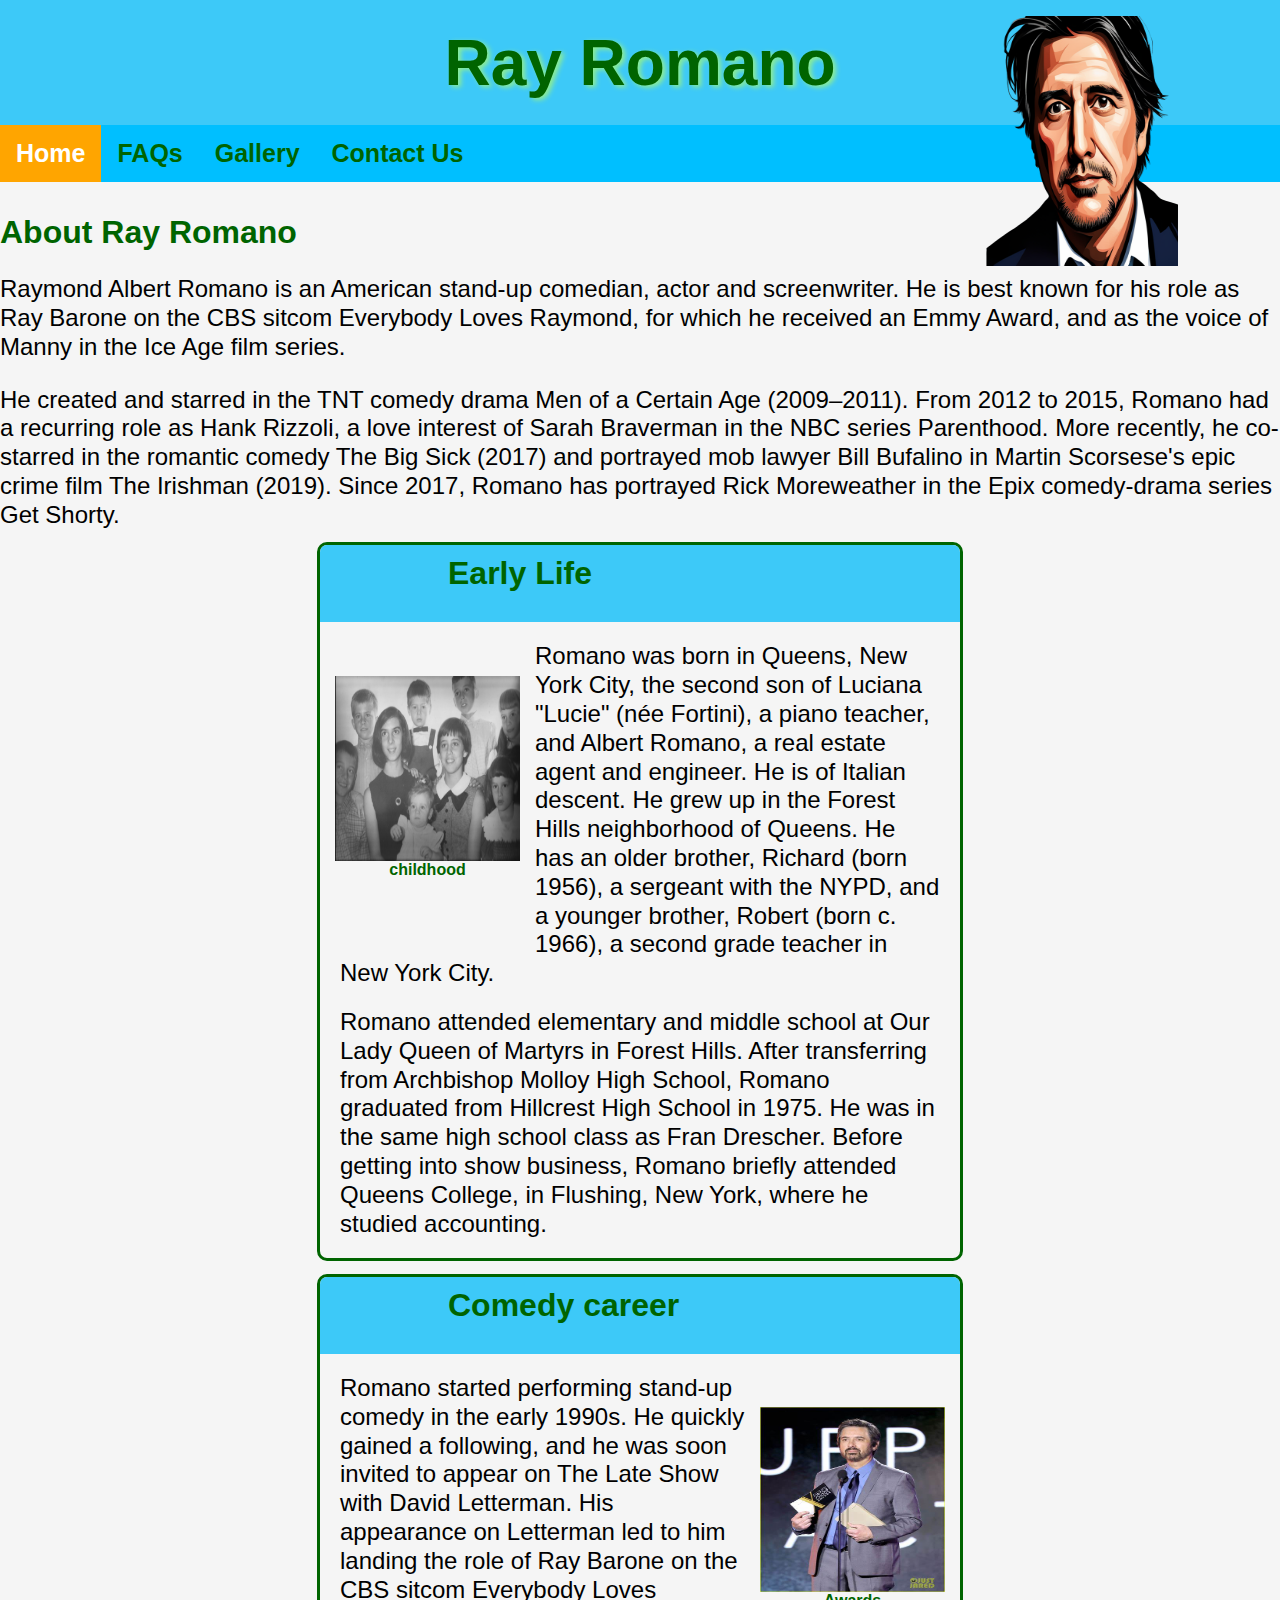
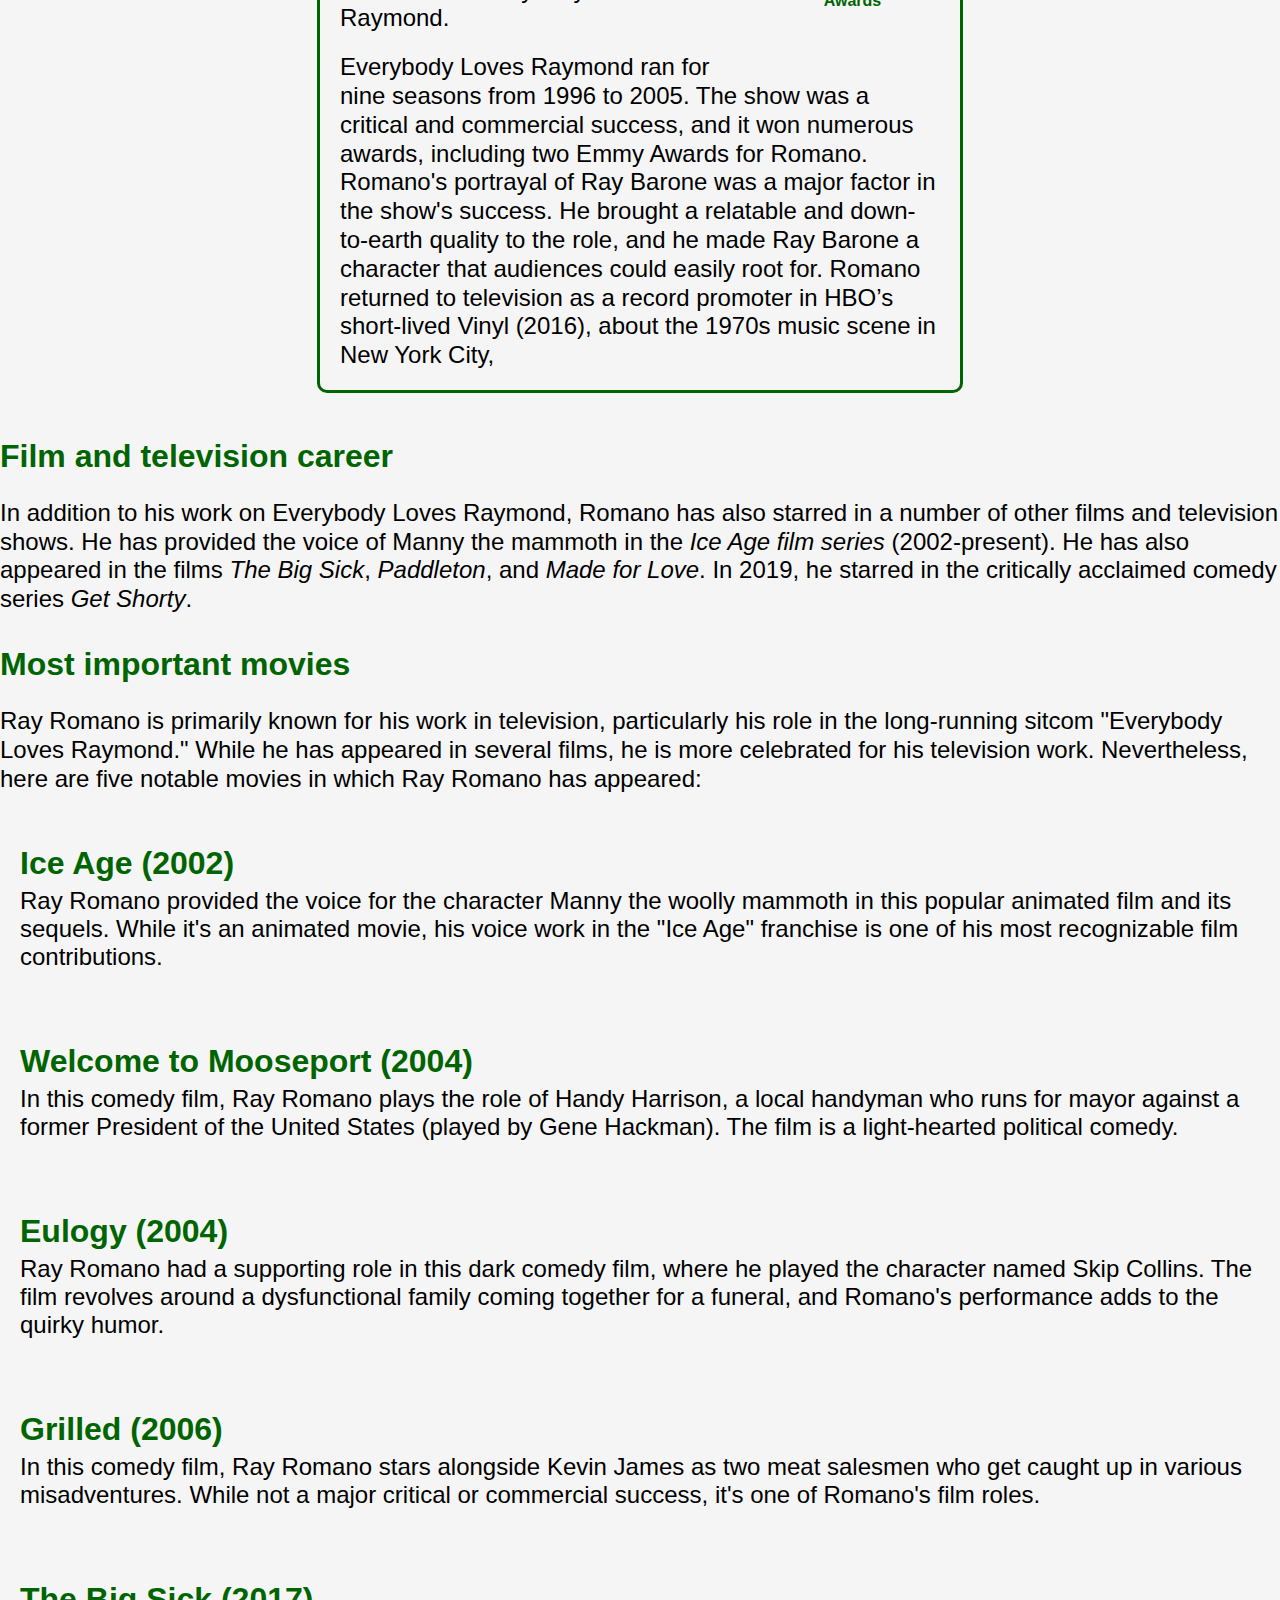
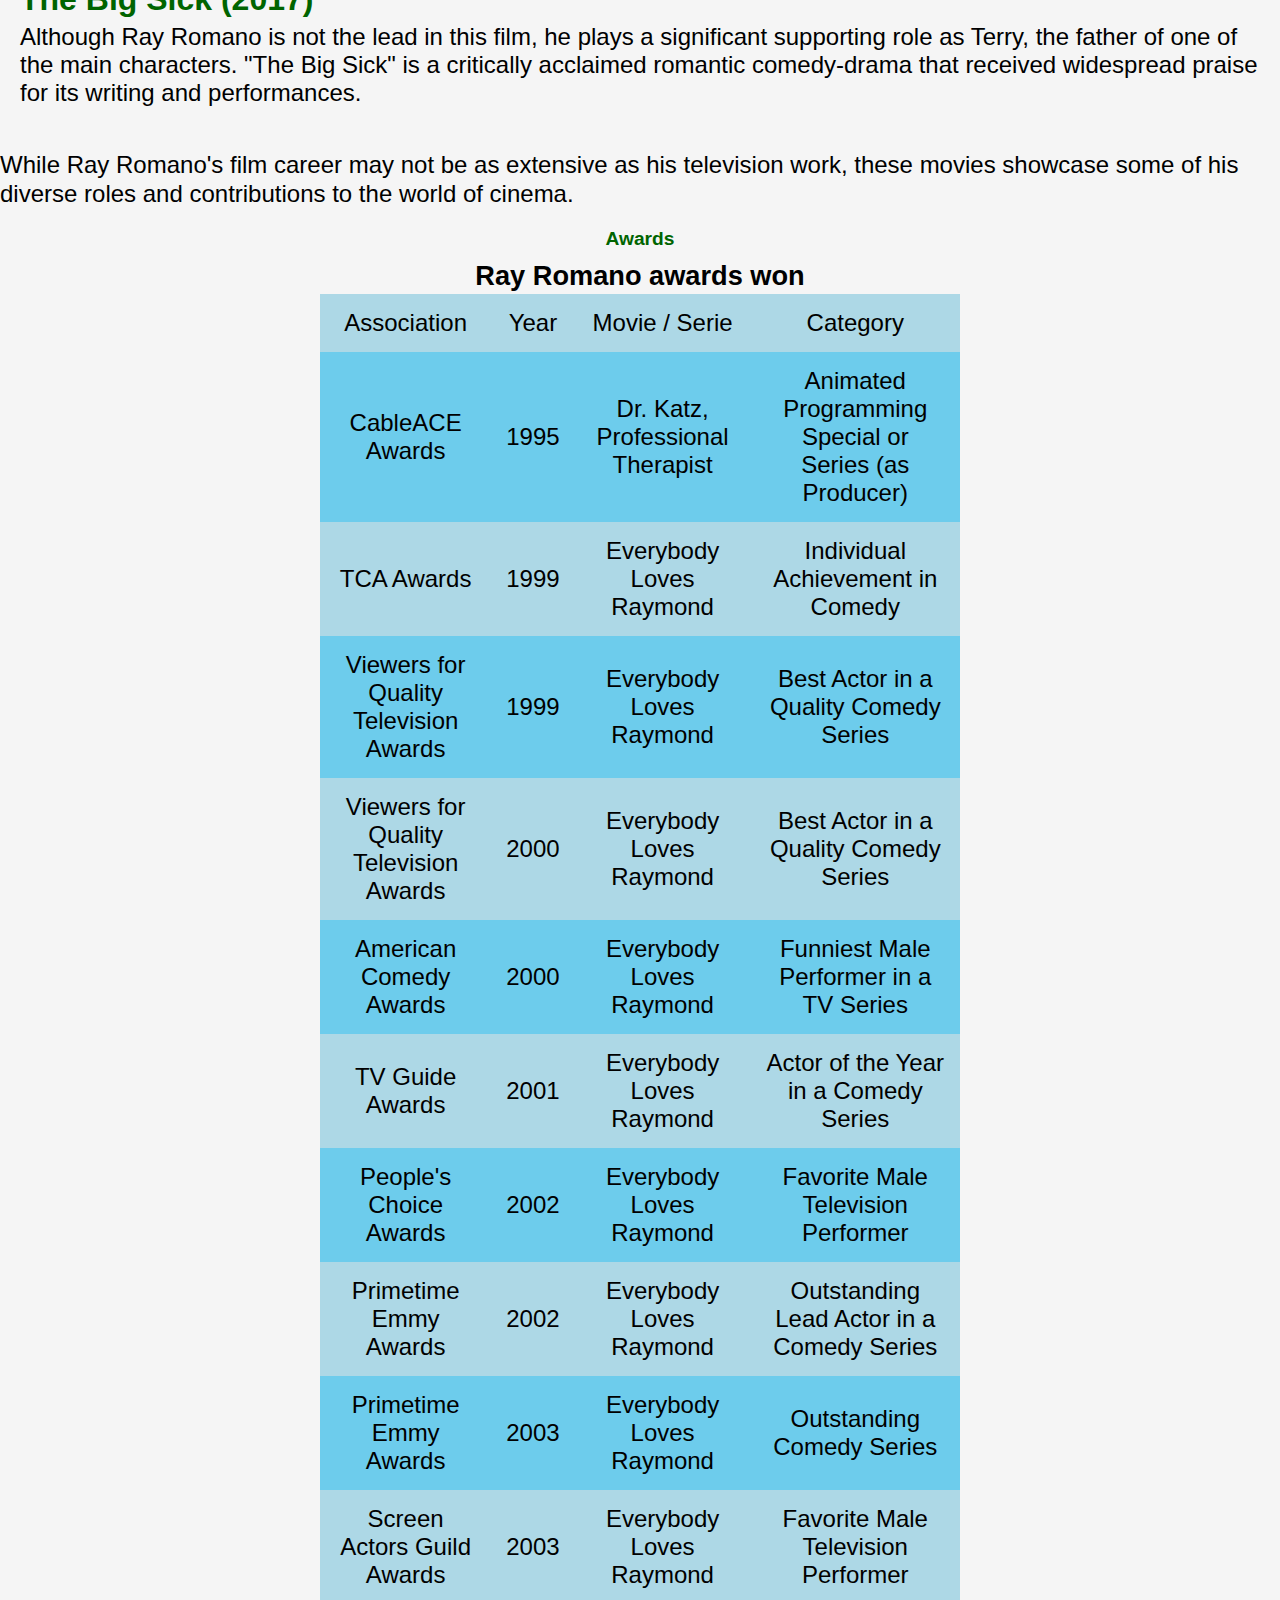
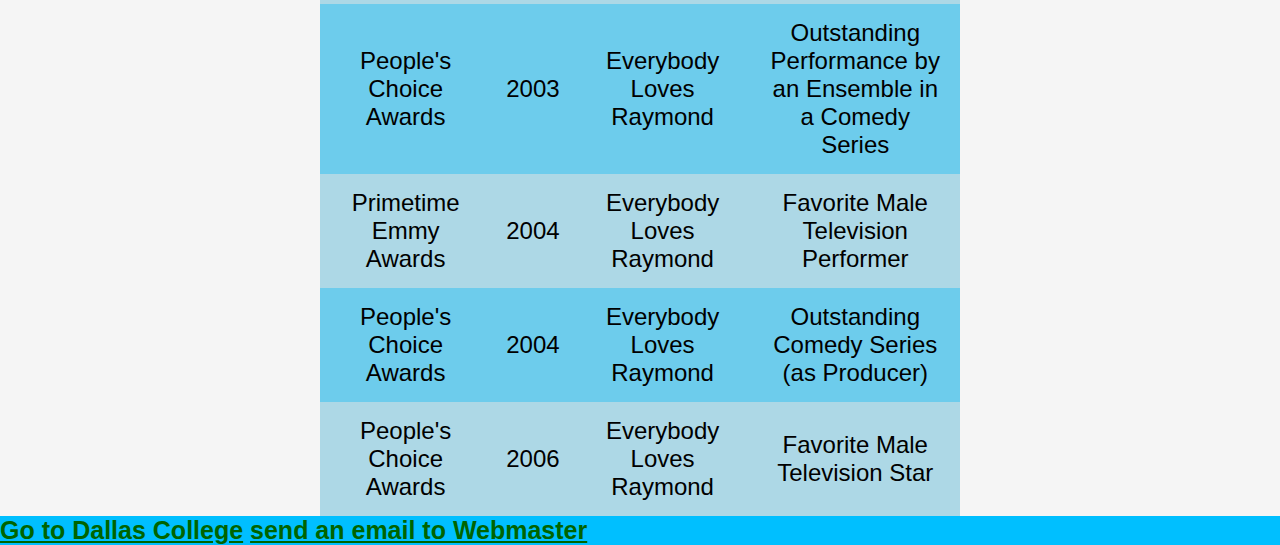
==== index.html @ 63e07069 "updated page" ====
<!DOCTYPE html>
<html lang="en">

<head>
  <meta charset="UTF-8">
  <meta http-equiv="X-UA-Compatible" content="IE=edge">
  <meta name="viewport" content="width=device-width, initial-scale=1.0">
  <title>Ray Romano</title>
  <!-- Favi -->
  <link rel="apple-touch-icon" sizes="57x57" href="images/favicon/apple-icon-57x57.png">
  <link rel="apple-touch-icon" sizes="60x60" href="images/favicon/apple-icon-60x60.png">
  <link rel="apple-touch-icon" sizes="72x72" href="images/favicon/apple-icon-72x72.png">
  <link rel="apple-touch-icon" sizes="76x76" href="images/favicon/apple-icon-76x76.png">
  <link rel="apple-touch-icon" sizes="114x114" href="images/favicon/apple-icon-114x114.png">
  <link rel="apple-touch-icon" sizes="120x120" href="images/favicon/apple-icon-120x120.png">
  <link rel="apple-touch-icon" sizes="144x144" href="images/favicon/apple-icon-144x144.png">
  <link rel="apple-touch-icon" sizes="152x152" href="images/favicon/apple-icon-152x152.png">
  <link rel="apple-touch-icon" sizes="180x180" href="images/favicon/apple-icon-180x180.png">
  <link rel="icon" type="image/png" sizes="192x192" href="images/favicon/android-icon-192x192.png">
  <link rel="icon" type="image/png" sizes="32x32" href="images/favicon/favicon-32x32.png">
  <link rel="icon" type="image/png" sizes="96x96" href="images/favicon/favicon-96x96.png">
  <link rel="icon" type="image/png" sizes="16x16" href="images/favicon/favicon-16x16.png">
  <link rel="manifest" href="images/favicon//manifest.json">
  <meta name="msapplication-TileColor" content="#ffffff">
  <meta name="msapplication-TileImage" content="images/favicon/ms-icon-144x144.png">
  <meta name="theme-color" content="#ffffff">
  <link rel="stylesheet" href="css/style.css">
  <link rel="stylesheet" href="css/layout.css">
  <link rel="stylesheet" href="css/nav-menu.css">
</head>

<body>
  <header>
    <h1>Ray Romano</h1>
    <img class="imagenes" src="images/raylogo.png" alt="Ray Romano picture">
  </header>

  <nav class="topnav">
    <a class="active" href="index.html">Home</a>
    <a href="faq.html">FAQs</a>
    <a href="gallery.html">Gallery</a>
    <a href="contact-us.html">Contact Us</a>
  </nav>

  <main>
    <section>
      <h2>About Ray Romano</h2>
      <p>Raymond Albert Romano is an American stand-up comedian, actor and screenwriter. He is best known for his role
        as Ray
        Barone on the CBS sitcom Everybody Loves Raymond, for which he received an Emmy Award, and as the voice of Manny
        in
        the Ice Age film series.</p>

      <p>He created and starred in the TNT comedy drama Men of a Certain Age (2009–2011). From 2012
        to 2015, Romano had a recurring role as Hank Rizzoli, a love interest of Sarah Braverman in the NBC series
        Parenthood. More recently, he co-starred in the romantic comedy The Big Sick (2017) and portrayed mob lawyer
        Bill
        Bufalino in Martin Scorsese's epic crime film The Irishman (2019). Since 2017, Romano has portrayed Rick
        Moreweather
        in the Epix comedy-drama series Get Shorty.</p>
    </section>

      <article>
        <h3>Early Life</h3>
        <figure class="articulo">
          <img src="images/early-life.png" alt="ray Romano childhood">
          <figcaption>childhood</figcaption>
        </figure>

        <p>Romano was born in Queens, New York City, the second son of Luciana "Lucie" (née Fortini), a piano teacher,
          and
          Albert Romano, a real estate agent and engineer. He is of Italian descent. He grew up in the
          Forest Hills neighborhood of Queens. He has an older brother, Richard (born 1956), a sergeant with the NYPD,
          and a younger brother, Robert (born c. 1966), a second grade teacher in New York City.</p>

        <p>Romano attended elementary and middle school at Our Lady Queen of Martyrs in Forest Hills. After transferring
          from
          Archbishop Molloy High School, Romano graduated from Hillcrest High School in 1975. He was in the same high
          school class as Fran Drescher. Before getting into show business, Romano briefly attended Queens College, in
          Flushing, New York, where he studied accounting.</p>
      </article>

      <article>
        <h3>Comedy career</h3>
        <figure class="articulo">
          <img src="images/award.png" alt="Ray Romano Awards">
          <figcaption>Awards</figcaption>
        </figure>

        <p>Romano started performing stand-up comedy in the early 1990s. He quickly gained a following, and he was soon
          invited to appear on The Late Show with David Letterman. His appearance on Letterman led to him landing the
          role
          of Ray Barone on the CBS sitcom Everybody Loves Raymond.</p>

        <p>Everybody Loves Raymond ran for nine seasons from 1996 to 2005. The show was a critical and commercial
          success,
          and it won numerous awards, including two Emmy Awards for Romano. Romano's portrayal of Ray Barone was a major
          factor in the show's success. He brought a relatable and down-to-earth quality to the role, and he made Ray
          Barone a character that audiences could easily root for. Romano returned to television as a record promoter in
          HBO’s short-lived Vinyl (2016), about the 1970s music scene in New York City,</p>
      </article>

      <section>
        <h2>Film and television career</h2>

        <p>In addition to his work on Everybody Loves Raymond, Romano has also starred in a number of other films and
          television shows. He has provided the voice of Manny the mammoth in the <em>Ice Age film series</em>
          (2002-present). He
          has also appeared in the films <em>The Big Sick</em>, <em>Paddleton</em>, and <em> Made for Love</em>. In
          2019,
          he starred in the
          critically acclaimed comedy series <em>Get Shorty</em>.</p>
      </section>

    <section>
      <h2>Most important movies</h2>

      <p>Ray Romano is primarily known for his work in television, particularly his role in the long-running sitcom
        "Everybody Loves Raymond." While he has appeared in several films, he is more celebrated for his television
        work. Nevertheless, here are five notable movies in which Ray Romano has appeared:</p>

      <dl>
        <dt>Ice Age (2002)</dt>
        <dd>Ray Romano provided the voice for the character Manny the woolly mammoth in this popular animated film and
          its sequels. While it's an animated movie, his voice work in the "Ice Age" franchise is one of his most
          recognizable film contributions.</dd>
      </dl>

      <dl>
        <dt>Welcome to Mooseport (2004)</dt>
        <dd>In this comedy film, Ray Romano plays the role of Handy Harrison, a local handyman who runs for mayor
          against a former President of the United States (played by Gene Hackman). The film is a light-hearted
          political comedy.</dd>
      </dl>

      <dl>
        <dt>Eulogy (2004)</dt>
        <dd>Ray Romano had a supporting role in this dark comedy film, where he played the character named Skip Collins.
          The film revolves around a dysfunctional family coming together for a funeral, and Romano's performance adds
          to the quirky humor.</dd>
      </dl>

      <dl>
        <dt>Grilled (2006)</dt>
        <dd>In this comedy film, Ray Romano stars alongside Kevin James as two meat salesmen who get caught up in
          various misadventures. While not a major critical or commercial success, it's one of Romano's film roles.</dd>
      </dl>

      <dl>
        <dt>The Big Sick (2017)</dt>
        <dd>Although Ray Romano is not the lead in this film, he plays a significant supporting role as Terry, the
          father of one of the main characters. "The Big Sick" is a critically acclaimed romantic comedy-drama that
          received widespread praise for its writing and performances.</dd>
      </dl>

      <p>While Ray Romano's film career may not be as extensive as his television work, these movies showcase some of
        his diverse roles and contributions to the world of cinema.</p>
    </section>
  </main>

  <section class="Tabla">
    <h2 id="awards">Awards</h2>
    <table>
      <caption>Ray Romano awards won</caption>
      <tbody>
        <tr>
          <th>Association</th>
          <th>Year</th>
          <th>Movie / Serie</th>
          <th>Category</th>
        </tr>
        <tr>
          <td>CableACE Awards</td>
          <td>1995</td>
          <td>Dr. Katz, Professional Therapist</td>
          <td>Animated Programming Special or Series (as Producer)</td>
        </tr>
        <tr>
          <td>TCA Awards</td>
          <td>1999</td>
          <td>Everybody Loves Raymond</td>
          <td>Individual Achievement in Comedy</td>
        </tr>
        <tr>
          <td>Viewers for Quality Television Awards</td>
          <td>1999</td>
          <td>Everybody Loves Raymond</td>
          <td>Best Actor in a Quality Comedy Series</td>
        </tr>
        <tr>
          <td>Viewers for Quality Television Awards</td>
          <td>2000</td>
          <td>Everybody Loves Raymond</td>
          <td>Best Actor in a Quality Comedy Series</td>
        </tr>
        <tr>
          <td>American Comedy Awards</td>
          <td>2000</td>
          <td>Everybody Loves Raymond</td>
          <td>Funniest Male Performer in a TV Series</td>
        </tr>
        <tr>
          <td>TV Guide Awards</td>
          <td>2001</td>
          <td>Everybody Loves Raymond</td>
          <td>Actor of the Year in a Comedy Series</td>
        </tr>
        <tr>
          <td>People's Choice Awards</td>
          <td>2002</td>
          <td>Everybody Loves Raymond</td>
          <td>Favorite Male Television Performer</td>
        </tr>
        <tr>
          <td>Primetime Emmy Awards</td>
          <td>2002</td>
          <td>Everybody Loves Raymond</td>
          <td>Outstanding Lead Actor in a Comedy Series</td>
        </tr>
        <tr>
          <td>Primetime Emmy Awards</td>
          <td>2003</td>
          <td>Everybody Loves Raymond</td>
          <td>Outstanding Comedy Series </td>
        </tr>
        <tr>
          <td>Screen Actors Guild Awards</td>
          <td>2003</td>
          <td>Everybody Loves Raymond</td>
          <td>Favorite Male Television Performer</td>
        </tr>
        <tr>
          <td>People's Choice Awards</td>
          <td>2003</td>
          <td>Everybody Loves Raymond</td>
          <td>Outstanding Performance by an Ensemble in a Comedy Series</td>
        </tr>
        <tr>
          <td>Primetime Emmy Awards</td>
          <td>2004</td>
          <td>Everybody Loves Raymond</td>
          <td>Favorite Male Television Performer</td>
        </tr>
        <tr>
          <td>People's Choice Awards</td>
          <td>2004</td>
          <td>Everybody Loves Raymond</td>
          <td>Outstanding Comedy Series (as Producer)</td>
        </tr>
        <tr>
          <td>People's Choice Awards</td>
          <td>2006</td>
          <td>Everybody Loves Raymond</td>
          <td>Favorite Male Television Star</td>
        </tr>
      </tbody>
    </table>
  </section>

  <footer class="navegador">
    <a title="Link to the Dallas College" href="https://www.dallascollege.edu/pages/default.aspx" target="_blank">Go
      to Dallas College</a>
    <a title="Email to Webmaster" href="mailto:huesomr@hotmail.com" target="_blank"> send an email to Webmaster</a>
  </footer>
</body>

</html>
---- css/style.css ----
* {
  margin: 0;
  padding: 0;
  box-sizing: border-box;
}



body {
  background-color: whitesmoke;
  font-family: Arial, Helvetica, sans-serif;
}

/*--header--*/
header {
  width: 100%;
  background-color: rgb(61, 201, 248);
}

.imagenes {
  width: 120%;
  height: auto;
  margin-left: auto;

}
/*----------------Navegator----------------*/
/*
nav {
  text-align: center;
  font-size: 2vw;
  overflow: hidden;
  position: sticky;
  top: 0;
}

.navegador {
  background-color: rgb(61, 201, 248);
  font-family: Arial, Helvetica, sans-serif;
  background-color: rgb(39, 157, 253);
}
*/
/*-----Section----*/
section {
  background-color: whitesmoke
}

h1 {
  font-size: 5vw;
  text-align: center;
  text-shadow:3px 2px 5px lightgreen;
  color: darkgreen;
  font-family: Arial, Helvetica, sans-serif;
  padding: 2vw;
}

h2,
h3,
h4,
h5,
dt {
  color: darkgreen;
  font-size: 2rem;
  padding-top: 1em;
  font-family: Arial, Helvetica, sans-serif;

}

p {
  color: black;
  font-weight: 200;
  font-size: 1.5rem;
  font-family: Arial, Helvetica, sans-serif;

}

dt {
  color: darkgreen;
  font-weight: bold;
  font-size: 2rem;
  padding-bottom: 5px;
}

dl {
  color: black;
  font-size: 150%;
  font-family: Arial, Helvetica, sans-serif;
  padding: 20px;
}

/*---footer---*/
footer {
  font-family: Arial, Helvetica, sans-serif;
  font-weight: bold;
  font-size: 25px;
  text-align: left;
  background-color: rgb(0, 191, 255);
}

a:link {
  font-size: 25px;
  font-weight: bolder;
  color: darkgreen;

}

a:visited {
  color: darkgreen
}

a:hover {
  font-size: 100%;
  background-color: orange;
  color: black;
}


/*--------------------Faqs------------------------------*/
li {
  font-size: 120%;
  text-align: left;
  padding: 2px;
}

/*------------------- Table---------------------------*/
[id = awards] {
  text-align: center;
  font-size: 1.5vw;
 }

table {
  border-collapse: collapse;
  width: 50%;
  margin: auto;
}

table caption {
  font-weight: bold;
  font-size: 1.7rem;
  padding-top: 10px;
  padding-bottom: 2px;
}

th,
td {
  font-weight: 200;
  font-size: 150%;
  text-align: center;
  padding: 15px;
}

tr {
  background-color: lightblue;
}

tbody tr:nth-child(even) {
  background-color: rgb(109, 204, 236);
}

tbody tr:hover {
  background-color: orange;
}

/*------------------------Contact Form----------------*/
fieldset {
  border: 2px dashed darkgreen;
  font-size: 110%;
  max-width: 70%;
  margin: 25px auto;
}

fieldset legend {
  font-size: 200%;
  color: darkgreen;
  padding: 20px;
}

fieldset h3 {
  align-content: center;
  font-weight: 100;
}

fieldset label {
  margin: 10px 10px;
}

input,
textarea {
  border: 2px solid darkgreen;
  border-radius: 2px;
  padding: 8px 12px;
  margin: 4px 0;
}


.button {
  background-color: darkgreen;
  color: white;
  border: 1px;
  border-radius: 4px;
  font-size: 110%;
  font-weight: 300;
  margin: 10px 10px;
}

input radio {
  color: orange;
}

.button:hover {
  background-color: orange;
  color: white;
}
---- css/layout.css ----
/* structural elements styles */
* {
  margin: 0;
  padding: 0;
  box-sizing: border-box;
}

*,
*:before,
*:after {
  box-sizing: inherit;
}

section{
  position: relative;
  width: 100%;
}


.imagenes {
	position: absolute;
	top: 1rem;
	right: 8%;
	z-index: 5;
	width: 250px;
	max-width: 15vw;
	height: 250px;
}

/* figures and images */
article {
  content: "";
  clear: both;
  display: table;
  border: solid  darkgreen;
  border-radius: 10px;
  width: 50%;
  max-width: 900px;
  min-width: 500px;
  margin: 1vw auto;
}

article h3 {
  margin-top: 0;
  padding: 10px 10vw 30px;
  background-color: rgb(61, 201, 248);
  border-radius: 7px 7px 0 0;
}

article>p {
  margin: 20px;
}

figure {
  float: right;
  padding: 15px;
  margin: 3vw 0;
}

article:nth-child(even)>figure {
  float: left;
}

figure img {
  display:block;
  height: 185px;
  width: 185px;
  margin-left: auto;
  margin-right: auto;
}

figcaption {
  text-align: center;
  clear: both;
  color: darkgreen;
  font-weight: bold;
}

p {
  line-height: 1.20;
  margin-top: 1em;
}

footer {
  clear: both;
}
/* link styles */

.articulo {
  float: right;
}
---- css/nav-menu.css ----
/* Set nav to sticky or fixed */

/* Add a black background color to the top navigation */
.topnav {
  background-color: rgb(0, 191, 255);
  overflow: hidden;
  position: sticky;
}

/* Style the links inside the navigation bar */
.topnav a {
  float: left;
  color: darkgreen;
  text-align: center;
  padding: 14px 16px;
  text-decoration: none;
  font-size: 25px;
}

/* Change the color of links on hover */
.topnav a:hover {
  background-color: orange;
  color: black;
}

/* Add a color to the active/current link */
.topnav a.active {
  background-color: orange;
  color: white;
}
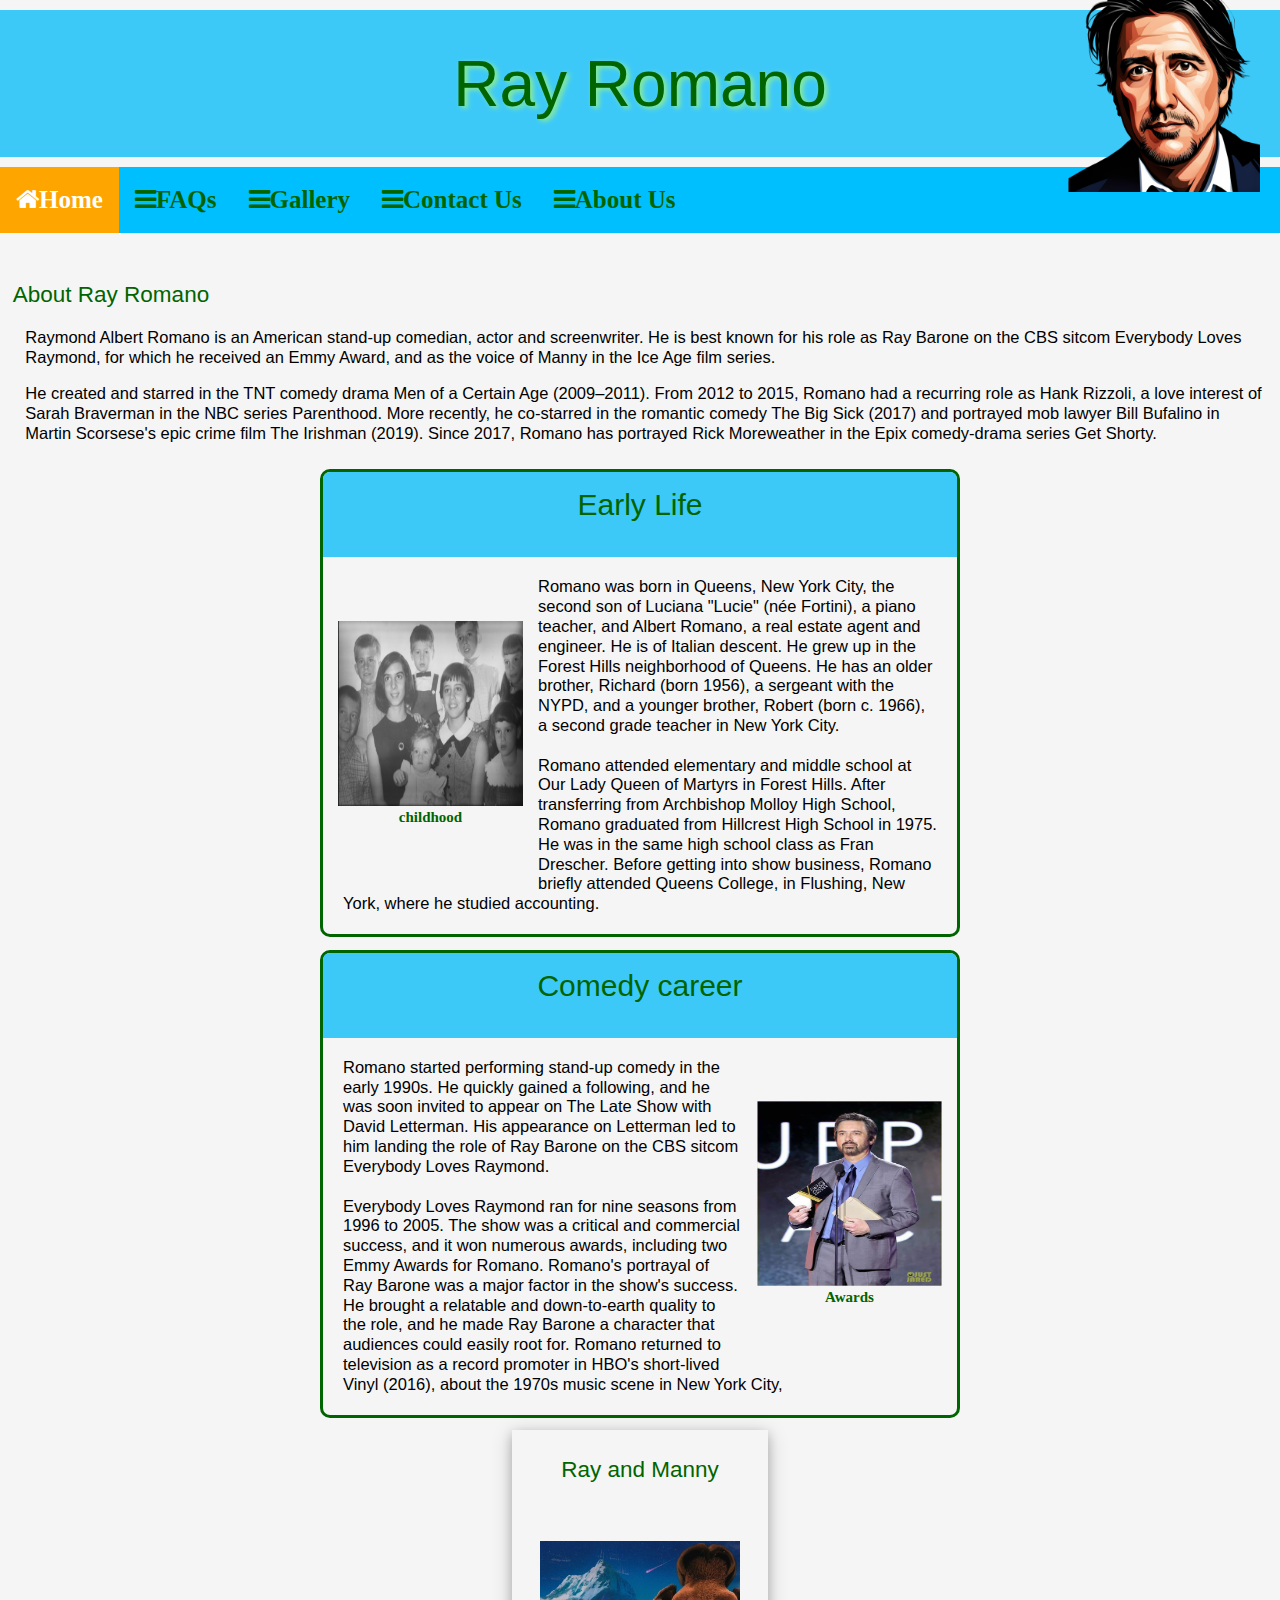
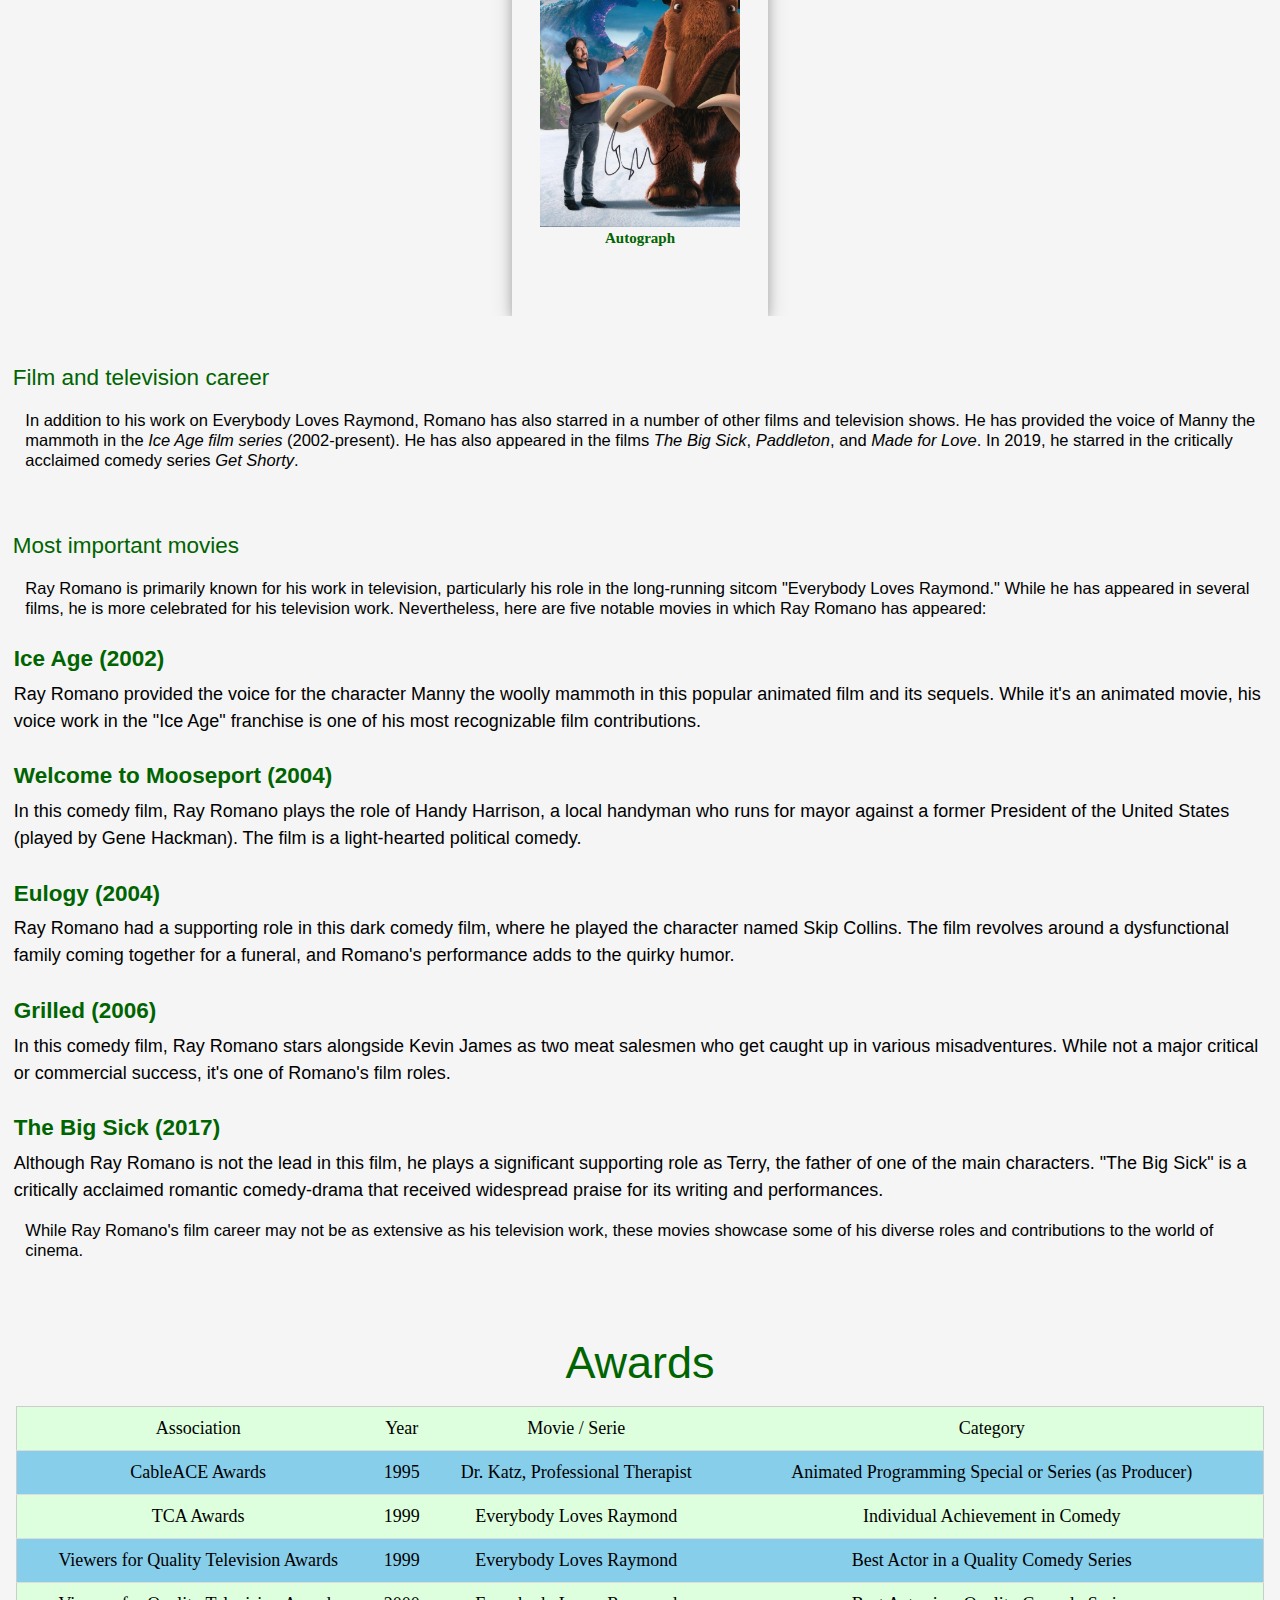
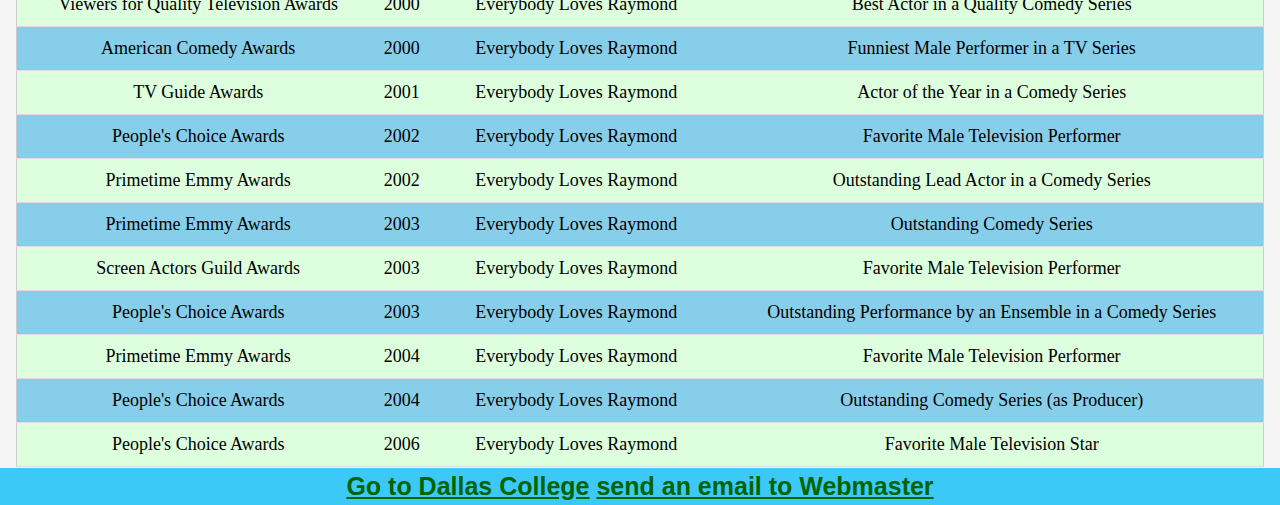
==== commit 966519a9: "[Website Updated]" ====
--- a/index.html
+++ b/index.html
@@ -6,7 +6,7 @@
   <meta http-equiv="X-UA-Compatible" content="IE=edge">
   <meta name="viewport" content="width=device-width, initial-scale=1.0">
   <title>Ray Romano</title>
-  <!-- Favi -->
+  <!--Favi-->
   <link rel="apple-touch-icon" sizes="57x57" href="images/favicon/apple-icon-57x57.png">
   <link rel="apple-touch-icon" sizes="60x60" href="images/favicon/apple-icon-60x60.png">
   <link rel="apple-touch-icon" sizes="72x72" href="images/favicon/apple-icon-72x72.png">
@@ -24,22 +24,26 @@
   <meta name="msapplication-TileColor" content="#ffffff">
   <meta name="msapplication-TileImage" content="images/favicon/ms-icon-144x144.png">
   <meta name="theme-color" content="#ffffff">
+  <link rel="stylesheet" href="https://www.w3schools.com/w3css/4/w3.css">
+  <link rel="stylesheet" href="https://cdnjs.cloudflare.com/ajax/libs/font-awesome/4.7.0/css/font-awesome.min.css">
   <link rel="stylesheet" href="css/style.css">
   <link rel="stylesheet" href="css/layout.css">
   <link rel="stylesheet" href="css/nav-menu.css">
 </head>
 
 <body>
+  <!--Header-->
   <header>
     <h1>Ray Romano</h1>
     <img class="imagenes" src="images/raylogo.png" alt="Ray Romano picture">
   </header>
-
   <nav class="topnav">
-    <a class="active" href="index.html">Home</a>
-    <a href="faq.html">FAQs</a>
-    <a href="gallery.html">Gallery</a>
-    <a href="contact-us.html">Contact Us</a>
+    <a class="active" href="index.html"><i class="fa fa-home"></i>Home</a>
+    <a href="faq.html"><i class="fa fa-bars"></i>FAQs</a>
+    <a href="gallery.html"><i class="fa fa-bars"></i>Gallery</a>
+    <a href="contact-us.html"><i class="fa fa-bars"></i>Contact
+      Us</a>
+    <a href="about-us.html"><i class="fa fa-bars"></i>About Us</a>
   </nav>
 
   <main>
@@ -60,57 +64,67 @@
         in the Epix comedy-drama series Get Shorty.</p>
     </section>
 
-      <article>
-        <h3>Early Life</h3>
-        <figure class="articulo">
-          <img src="images/early-life.png" alt="ray Romano childhood">
-          <figcaption>childhood</figcaption>
-        </figure>
-
-        <p>Romano was born in Queens, New York City, the second son of Luciana "Lucie" (née Fortini), a piano teacher,
-          and
-          Albert Romano, a real estate agent and engineer. He is of Italian descent. He grew up in the
-          Forest Hills neighborhood of Queens. He has an older brother, Richard (born 1956), a sergeant with the NYPD,
-          and a younger brother, Robert (born c. 1966), a second grade teacher in New York City.</p>
-
-        <p>Romano attended elementary and middle school at Our Lady Queen of Martyrs in Forest Hills. After transferring
-          from
-          Archbishop Molloy High School, Romano graduated from Hillcrest High School in 1975. He was in the same high
-          school class as Fran Drescher. Before getting into show business, Romano briefly attended Queens College, in
-          Flushing, New York, where he studied accounting.</p>
-      </article>
-
-      <article>
-        <h3>Comedy career</h3>
-        <figure class="articulo">
-          <img src="images/award.png" alt="Ray Romano Awards">
-          <figcaption>Awards</figcaption>
-        </figure>
-
-        <p>Romano started performing stand-up comedy in the early 1990s. He quickly gained a following, and he was soon
-          invited to appear on The Late Show with David Letterman. His appearance on Letterman led to him landing the
-          role
-          of Ray Barone on the CBS sitcom Everybody Loves Raymond.</p>
-
-        <p>Everybody Loves Raymond ran for nine seasons from 1996 to 2005. The show was a critical and commercial
-          success,
-          and it won numerous awards, including two Emmy Awards for Romano. Romano's portrayal of Ray Barone was a major
-          factor in the show's success. He brought a relatable and down-to-earth quality to the role, and he made Ray
-          Barone a character that audiences could easily root for. Romano returned to television as a record promoter in
-          HBO’s short-lived Vinyl (2016), about the 1970s music scene in New York City,</p>
-      </article>
-
-      <section>
-        <h2>Film and television career</h2>
-
-        <p>In addition to his work on Everybody Loves Raymond, Romano has also starred in a number of other films and
-          television shows. He has provided the voice of Manny the mammoth in the <em>Ice Age film series</em>
-          (2002-present). He
-          has also appeared in the films <em>The Big Sick</em>, <em>Paddleton</em>, and <em> Made for Love</em>. In
-          2019,
-          he starred in the
-          critically acclaimed comedy series <em>Get Shorty</em>.</p>
-      </section>
+    <!--Articles-->
+    <article>
+      <h3 class="artop">Early Life</h3>
+      <figure class="articulo">
+        <img src="images/early-life.png" alt="ray Romano childhood">
+        <figcaption>childhood</figcaption>
+      </figure>
+
+      <p>Romano was born in Queens, New York City, the second son of Luciana "Lucie" (née Fortini), a piano teacher,
+        and
+        Albert Romano, a real estate agent and engineer. He is of Italian descent. He grew up in the
+        Forest Hills neighborhood of Queens. He has an older brother, Richard (born 1956), a sergeant with the NYPD,
+        and a younger brother, Robert (born c. 1966), a second grade teacher in New York City.</p>
+
+      <p>Romano attended elementary and middle school at Our Lady Queen of Martyrs in Forest Hills. After transferring
+        from
+        Archbishop Molloy High School, Romano graduated from Hillcrest High School in 1975. He was in the same high
+        school class as Fran Drescher. Before getting into show business, Romano briefly attended Queens College, in
+        Flushing, New York, where he studied accounting.</p>
+    </article>
+
+    <article>
+      <h3 class="artop">Comedy career</h3>
+      <figure class="articulo">
+        <img src="images/award.png" alt="Ray Romano Awards">
+        <figcaption>Awards</figcaption>
+      </figure>
+
+      <p>Romano started performing stand-up comedy in the early 1990s. He quickly gained a following, and he was soon
+        invited to appear on The Late Show with David Letterman. His appearance on Letterman led to him landing the
+        role
+        of Ray Barone on the CBS sitcom Everybody Loves Raymond.</p>
+
+      <p>Everybody Loves Raymond ran for nine seasons from 1996 to 2005. The show was a critical and commercial
+        success,
+        and it won numerous awards, including two Emmy Awards for Romano. Romano's portrayal of Ray Barone was a major
+        factor in the show's success. He brought a relatable and down-to-earth quality to the role, and he made Ray
+        Barone a character that audiences could easily root for. Romano returned to television as a record promoter in
+        HBO's short-lived Vinyl (2016), about the 1970s music scene in New York City,</p>
+    </article>
+
+    <!--Card-->
+    <section class="w3-card-4" style="width:20%;">
+      <h3 class="w3-container w3-center">Ray and Manny</h3>
+      <figure>
+        <img src="images/romano-card.jpg" alt="Ray and Manny" style="height:100%; width:100%;">
+        <figcaption>Autograph</figcaption>
+      </figure>
+    </section>
+
+    <section>
+      <h2>Film and television career</h2>
+
+      <p>In addition to his work on Everybody Loves Raymond, Romano has also starred in a number of other films and
+        television shows. He has provided the voice of Manny the mammoth in the <em>Ice Age film series</em>
+        (2002-present). He
+        has also appeared in the films <em>The Big Sick</em>, <em>Paddleton</em>, and <em> Made for Love</em>. In
+        2019,
+        he starred in the
+        critically acclaimed comedy series <em>Get Shorty</em>.</p>
+    </section>
 
     <section>
       <h2>Most important movies</h2>
@@ -155,99 +169,100 @@
 
       <p>While Ray Romano's film career may not be as extensive as his television work, these movies showcase some of
         his diverse roles and contributions to the world of cinema.</p>
+
     </section>
   </main>
 
-  <section class="Tabla">
+  <!--Table-->
+  <section class="Tabla w3-container">
     <h2 id="awards">Awards</h2>
-    <table>
-      <caption>Ray Romano awards won</caption>
+    <table class="w3-table-all w3-centered">
       <tbody>
-        <tr>
+        <tr class="w3-pale-green w3-text-black">
           <th>Association</th>
           <th>Year</th>
           <th>Movie / Serie</th>
           <th>Category</th>
         </tr>
-        <tr>
+        <tr class=" w3-light-blue w3-hover-green">
           <td>CableACE Awards</td>
           <td>1995</td>
           <td>Dr. Katz, Professional Therapist</td>
           <td>Animated Programming Special or Series (as Producer)</td>
         </tr>
-        <tr>
+        <tr class="w3-pale-green w3-hover-green">
           <td>TCA Awards</td>
           <td>1999</td>
           <td>Everybody Loves Raymond</td>
           <td>Individual Achievement in Comedy</td>
         </tr>
-        <tr>
+        <tr class=" w3-light-blue w3-hover-green">
           <td>Viewers for Quality Television Awards</td>
           <td>1999</td>
           <td>Everybody Loves Raymond</td>
           <td>Best Actor in a Quality Comedy Series</td>
         </tr>
-        <tr>
+        <tr class="w3-pale-green w3-hover-green">
           <td>Viewers for Quality Television Awards</td>
           <td>2000</td>
           <td>Everybody Loves Raymond</td>
           <td>Best Actor in a Quality Comedy Series</td>
         </tr>
-        <tr>
+        <tr class=" w3-light-blue w3-hover-green">
           <td>American Comedy Awards</td>
           <td>2000</td>
           <td>Everybody Loves Raymond</td>
           <td>Funniest Male Performer in a TV Series</td>
         </tr>
-        <tr>
+        <tr class="w3-pale-green w3-hover-green">
           <td>TV Guide Awards</td>
           <td>2001</td>
           <td>Everybody Loves Raymond</td>
           <td>Actor of the Year in a Comedy Series</td>
         </tr>
-        <tr>
+        <tr class=" w3-light-blue w3-hover-green">
           <td>People's Choice Awards</td>
           <td>2002</td>
           <td>Everybody Loves Raymond</td>
           <td>Favorite Male Television Performer</td>
         </tr>
-        <tr>
+        <tr class="w3-pale-green w3-hover-green">
           <td>Primetime Emmy Awards</td>
           <td>2002</td>
           <td>Everybody Loves Raymond</td>
           <td>Outstanding Lead Actor in a Comedy Series</td>
         </tr>
-        <tr>
+        <tr class=" w3-light-blue w3-hover-green">
           <td>Primetime Emmy Awards</td>
           <td>2003</td>
           <td>Everybody Loves Raymond</td>
           <td>Outstanding Comedy Series </td>
         </tr>
-        <tr>
+        <tr class="w3-pale-green w3-hover-green">
           <td>Screen Actors Guild Awards</td>
           <td>2003</td>
           <td>Everybody Loves Raymond</td>
           <td>Favorite Male Television Performer</td>
         </tr>
-        <tr>
+        <tr class=" w3-light-blue w3-hover-green">
           <td>People's Choice Awards</td>
           <td>2003</td>
           <td>Everybody Loves Raymond</td>
           <td>Outstanding Performance by an Ensemble in a Comedy Series</td>
         </tr>
-        <tr>
+        <tr class="w3-pale-green w3-hover-green">
           <td>Primetime Emmy Awards</td>
           <td>2004</td>
           <td>Everybody Loves Raymond</td>
           <td>Favorite Male Television Performer</td>
         </tr>
-        <tr>
+        <tr class=" w3-light-blue w3-hover-green">
           <td>People's Choice Awards</td>
           <td>2004</td>
           <td>Everybody Loves Raymond</td>
           <td>Outstanding Comedy Series (as Producer)</td>
         </tr>
-        <tr>
+        <tr class="w3-pale-green w3-hover-green">
           <td>People's Choice Awards</td>
           <td>2006</td>
           <td>Everybody Loves Raymond</td>
@@ -256,8 +271,8 @@
       </tbody>
     </table>
   </section>
-
-  <footer class="navegador">
+  <!--Footer-->
+  <footer>
     <a title="Link to the Dallas College" href="https://www.dallascollege.edu/pages/default.aspx" target="_blank">Go
       to Dallas College</a>
     <a title="Email to Webmaster" href="mailto:huesomr@hotmail.com" target="_blank"> send an email to Webmaster</a>
--- a/css/style.css
+++ b/css/style.css
@@ -8,14 +8,15 @@
 
 body {
   background-color: whitesmoke;
-  font-family: Arial, Helvetica, sans-serif;
+  font-family: Georgia, 'Times New Roman', Times, serif, sans-serif;
 }
 
 /*--header--*/
-header {
+ header {
   width: 100%;
   background-color: rgb(61, 201, 248);
-}
+  height: auto;
+} 
 
 .imagenes {
   width: 120%;
@@ -23,6 +24,7 @@
   margin-left: auto;
 
 }
+
 /*----------------Navegator----------------*/
 /*
 nav {
@@ -41,17 +43,21 @@
 */
 /*-----Section----*/
 section {
-  background-color: whitesmoke
-}
+  background-color: whitesmoke;
+  padding: 1%;
+  margin: auto;
+}
+
 
 h1 {
   font-size: 5vw;
   text-align: center;
-  text-shadow:3px 2px 5px lightgreen;
+  text-shadow: 3px 2px 5px lightgreen;
   color: darkgreen;
   font-family: Arial, Helvetica, sans-serif;
   padding: 2vw;
 }
+
 
 h2,
 h3,
@@ -59,32 +65,47 @@
 h5,
 dt {
   color: darkgreen;
-  font-size: 2rem;
+  font-size: 1.5rem;
   padding-top: 1em;
   font-family: Arial, Helvetica, sans-serif;
+  
 
 }
 
 p {
   color: black;
   font-weight: 200;
+  font-size: 1.1rem;
+  font-family: Arial, Helvetica, sans-serif;
+  margin-left: 1%;
+
+}
+
+dt {
+  color: darkgreen;
+  font-weight: bold;
   font-size: 1.5rem;
-  font-family: Arial, Helvetica, sans-serif;
-
-}
-
-dt {
-  color: darkgreen;
-  font-weight: bold;
-  font-size: 2rem;
   padding-bottom: 5px;
+}
+
+dd {
+  font-size: 1.2rem;
 }
 
 dl {
   color: black;
   font-size: 150%;
   font-family: Arial, Helvetica, sans-serif;
-  padding: 20px;
+  padding: 1px;
+}
+
+figcaption {
+  font-size: 1rem;
+}
+
+.artop {
+  text-align: center;
+  font-size: 2rem;
 }
 
 /*---footer---*/
@@ -92,8 +113,8 @@
   font-family: Arial, Helvetica, sans-serif;
   font-weight: bold;
   font-size: 25px;
-  text-align: left;
-  background-color: rgb(0, 191, 255);
+  text-align: center;
+  background-color: rgb(61, 201, 248);
 }
 
 a:link {
@@ -111,66 +132,36 @@
   font-size: 100%;
   background-color: orange;
   color: black;
-}
+} 
 
 
 /*--------------------Faqs------------------------------*/
+ol {
+  margin-left: 1% ;
+}
+
 li {
+  font-size: 130%;
+  text-align: left;
+}
+
+section li a:hover {
   font-size: 120%;
-  text-align: left;
-  padding: 2px;
-}
-
-/*------------------- Table---------------------------*/
-[id = awards] {
-  text-align: center;
-  font-size: 1.5vw;
- }
-
-table {
-  border-collapse: collapse;
-  width: 50%;
-  margin: auto;
-}
-
-table caption {
-  font-weight: bold;
-  font-size: 1.7rem;
-  padding-top: 10px;
-  padding-bottom: 2px;
-}
-
-th,
-td {
-  font-weight: 200;
-  font-size: 150%;
-  text-align: center;
-  padding: 15px;
-}
-
-tr {
-  background-color: lightblue;
-}
-
-tbody tr:nth-child(even) {
-  background-color: rgb(109, 204, 236);
-}
-
-tbody tr:hover {
-  background-color: orange;
+  text-decoration: none;
+  color: darkgreen;
+  border-bottom: 2px solid
 }
 
 /*------------------------Contact Form----------------*/
-fieldset {
+/*fieldset {
   border: 2px dashed darkgreen;
   font-size: 110%;
   max-width: 70%;
   margin: 25px auto;
-}
+}*/
 
 fieldset legend {
   font-size: 200%;
-  color: darkgreen;
   padding: 20px;
 }
 
@@ -206,7 +197,50 @@
   color: orange;
 }
 
-.button:hover {
+/*.button:hover {
   background-color: orange;
   color: white;
-}
+}*/
+
+.centertext {
+  text-align: center;
+}
+
+/*------------------- Table---------------------------*/
+[id = awards] {
+  text-align: center;
+  font-size: 3rem;
+ }
+
+table {
+  border-collapse: collapse;
+  width: 50%;
+  margin: auto;
+}
+
+table caption {
+  font-weight: bold;
+  font-size: 1rem;
+  padding-top: 10px;
+  padding-bottom: 2px;
+}
+
+th,
+td {
+  font-weight: 200;
+  font-size: 120%;
+  text-align: center;
+  padding: 15px;
+}
+
+tr {
+  background-color: lightblue;
+}
+
+tbody tr:nth-child(even) {
+  background-color: rgb(109, 204, 236);
+}
+
+tbody tr:hover {
+  background-color: orange;
+}
--- a/css/layout.css
+++ b/css/layout.css
@@ -18,13 +18,18 @@
 
 
 .imagenes {
-	position: absolute;
-	top: 1rem;
-	right: 8%;
-	z-index: 5;
-	width: 250px;
-	max-width: 15vw;
-	height: 250px;
+  height: 96px;
+  float: right;
+  position: absolute;
+  right: -10px;
+  top: 0;
+  margin-right: 30px;
+  z-index: 5;
+  width: auto;
+  max-width: 15vw;
+  height: auto;
+  display: block;
+  clear: both;
 }
 
 /* figures and images */
@@ -41,6 +46,7 @@
 }
 
 article h3 {
+  text-align: center;
   margin-top: 0;
   padding: 10px 10vw 30px;
   background-color: rgb(61, 201, 248);
@@ -52,7 +58,6 @@
 }
 
 figure {
-  float: right;
   padding: 15px;
   margin: 3vw 0;
 }
@@ -88,4 +93,4 @@
 
 .articulo {
   float: right;
-}+}
--- a/css/nav-menu.css
+++ b/css/nav-menu.css
@@ -3,8 +3,10 @@
 /* Add a black background color to the top navigation */
 .topnav {
   background-color: rgb(0, 191, 255);
+  font-family: Georgia, 'Times New Roman', Times, serif, sans-serif;
   overflow: hidden;
   position: sticky;
+  color: black;
 }
 
 /* Style the links inside the navigation bar */
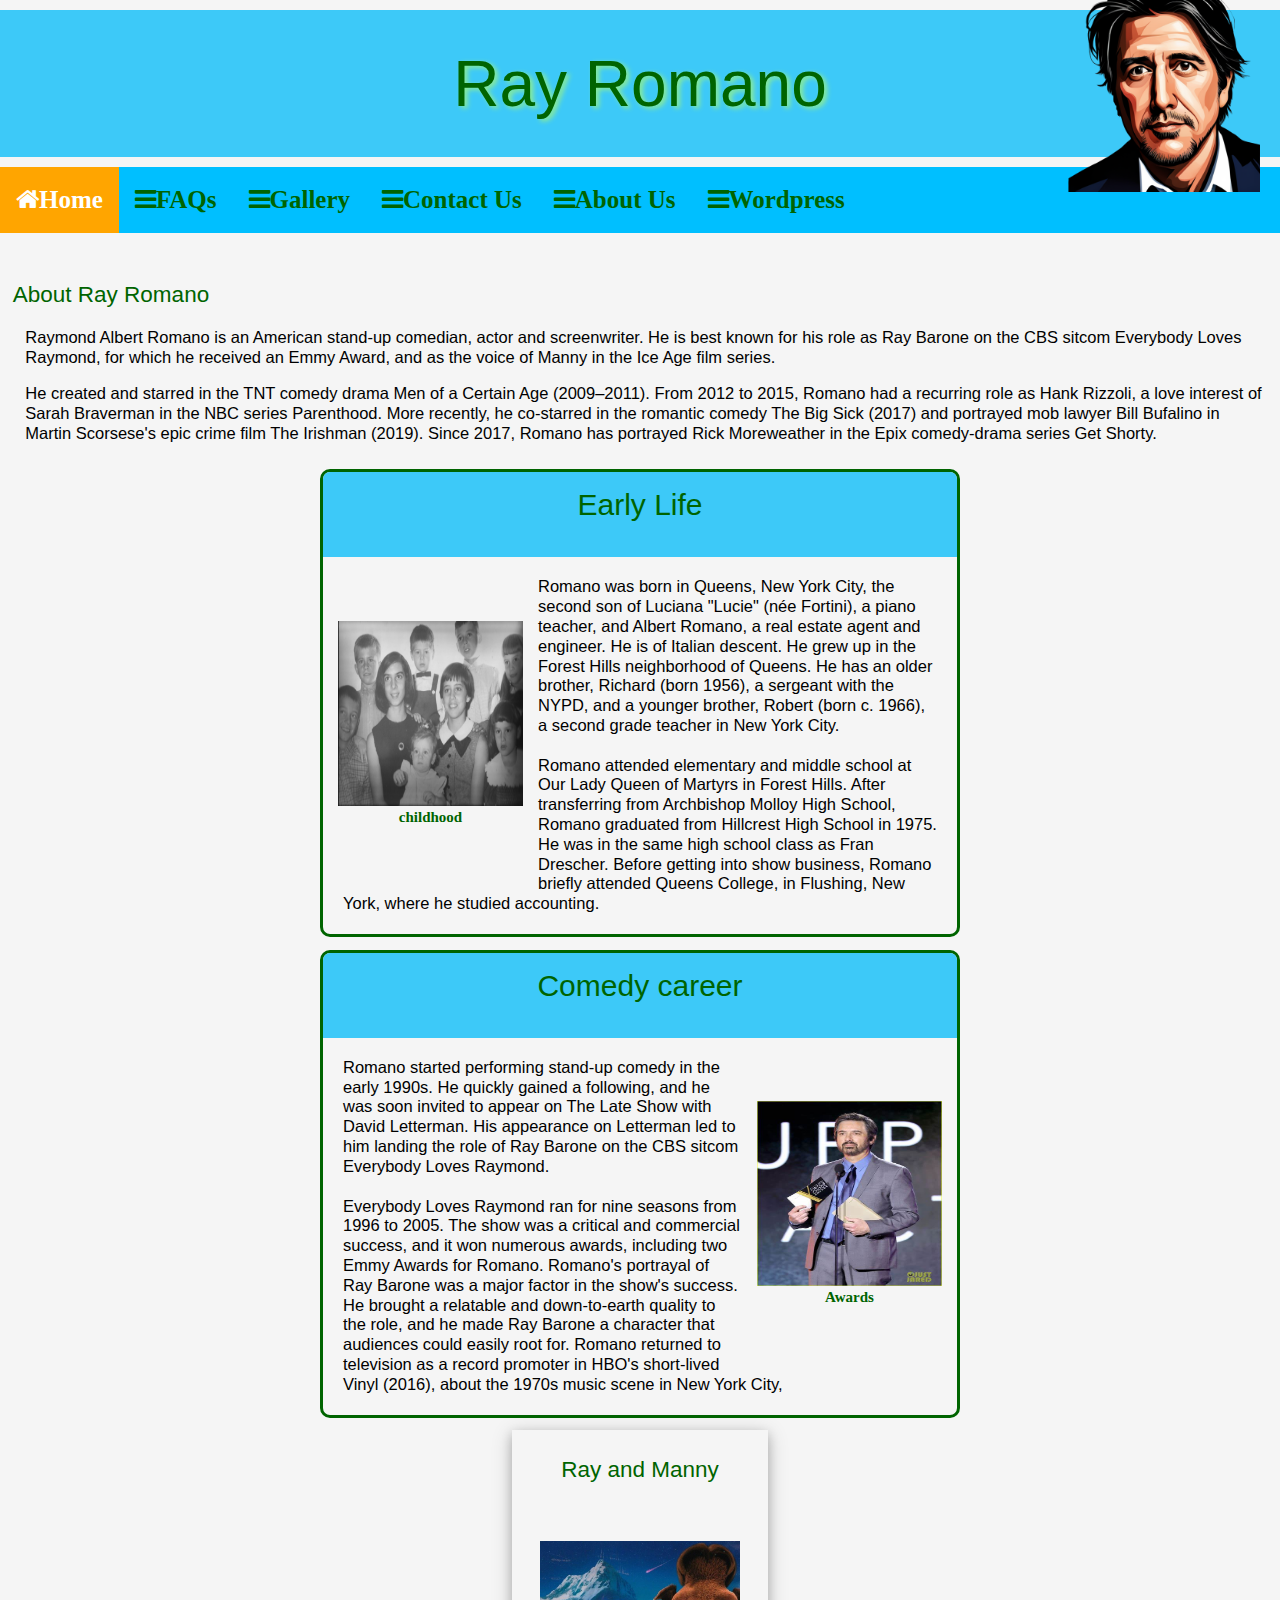
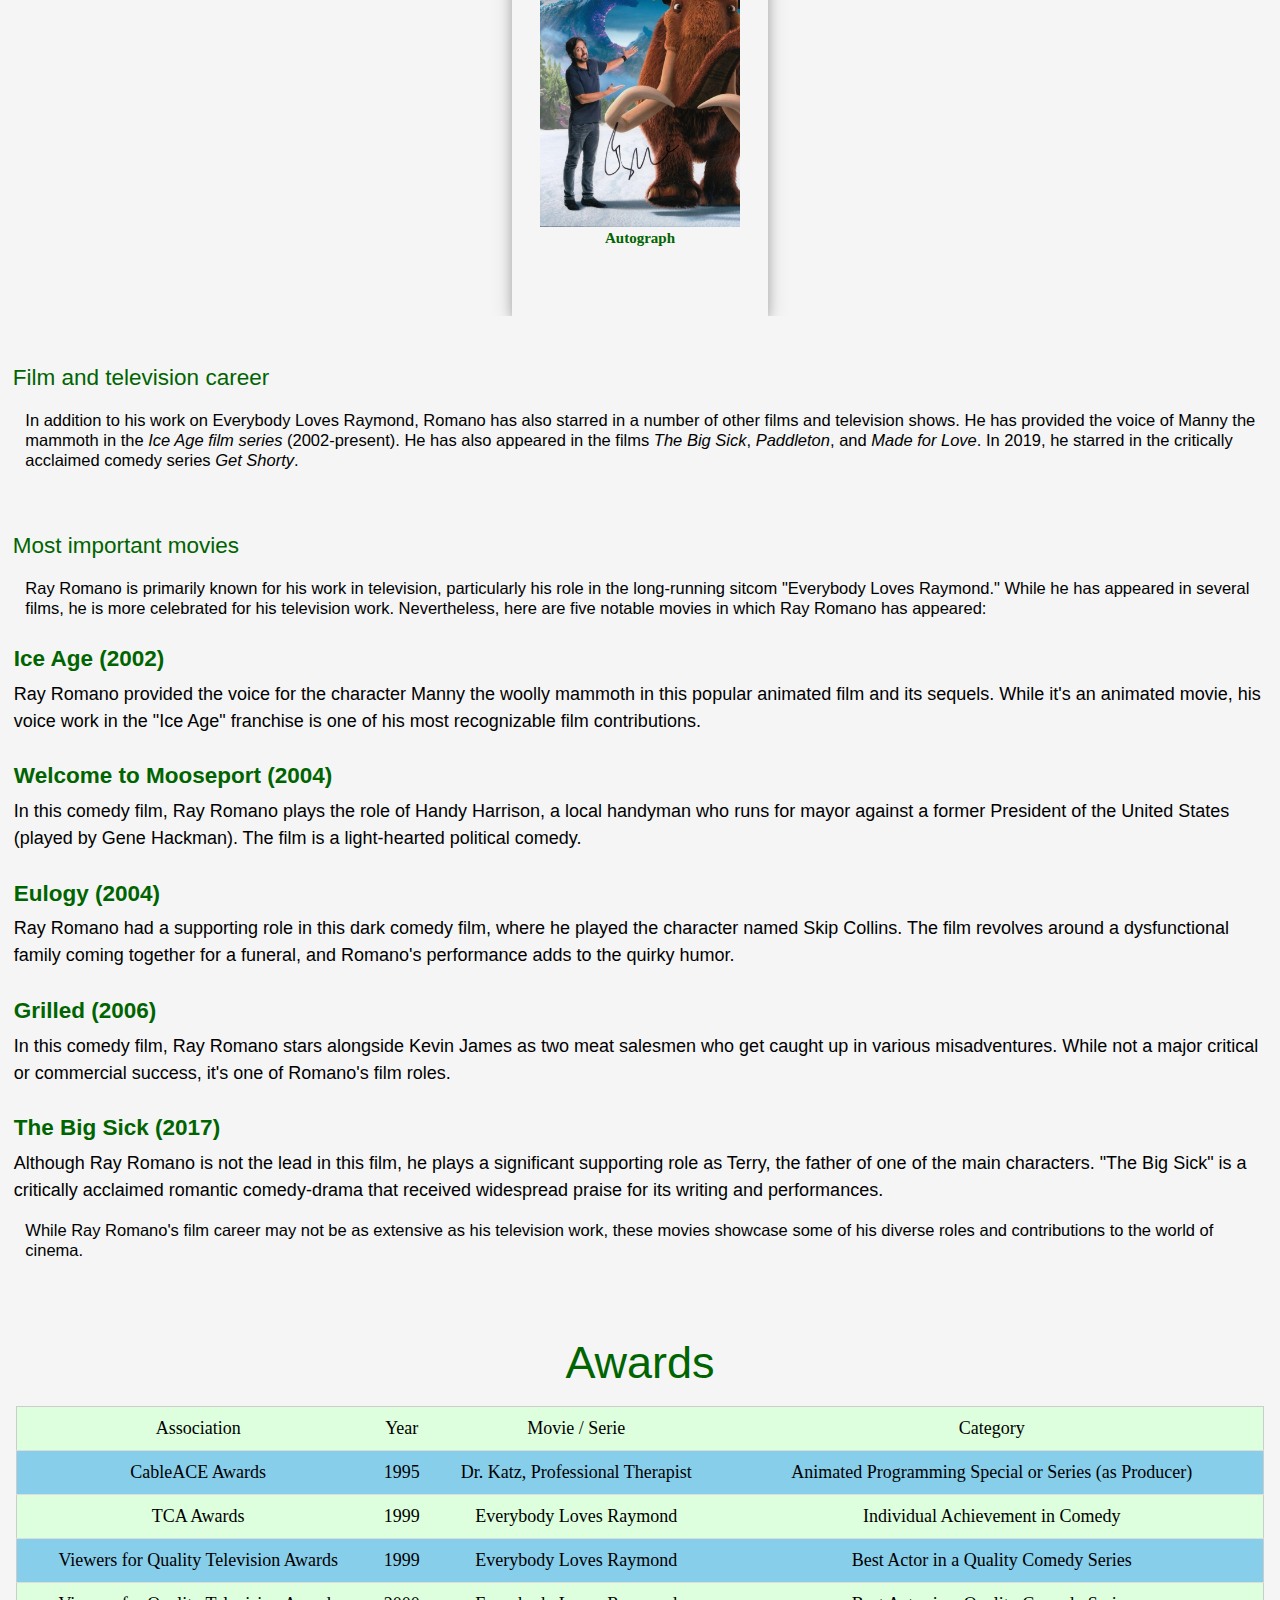
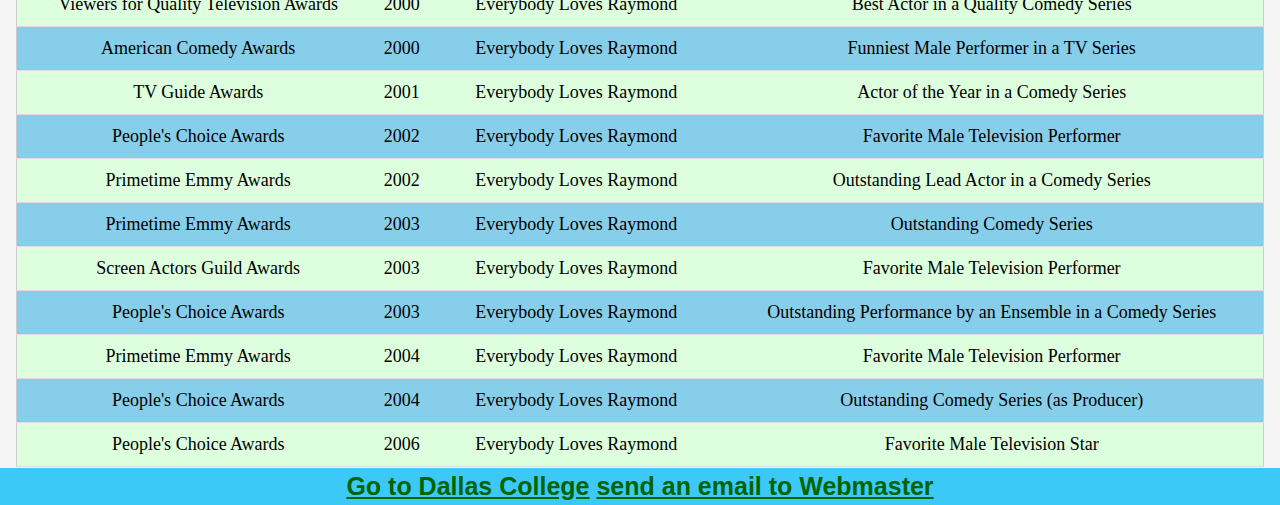
==== commit 83e9141a: "final update" ====
--- a/index.html
+++ b/index.html
@@ -44,6 +44,7 @@
     <a href="contact-us.html"><i class="fa fa-bars"></i>Contact
       Us</a>
     <a href="about-us.html"><i class="fa fa-bars"></i>About Us</a>
+    <a href="https://2learnwp.brookhavencollege.edu/RayRomano/"><i class="fa fa-bars"></i>Wordpress</a>
   </nav>
 
   <main>
--- a/css/style.css
+++ b/css/style.css
@@ -244,3 +244,4 @@
 tbody tr:hover {
   background-color: orange;
 }
+
